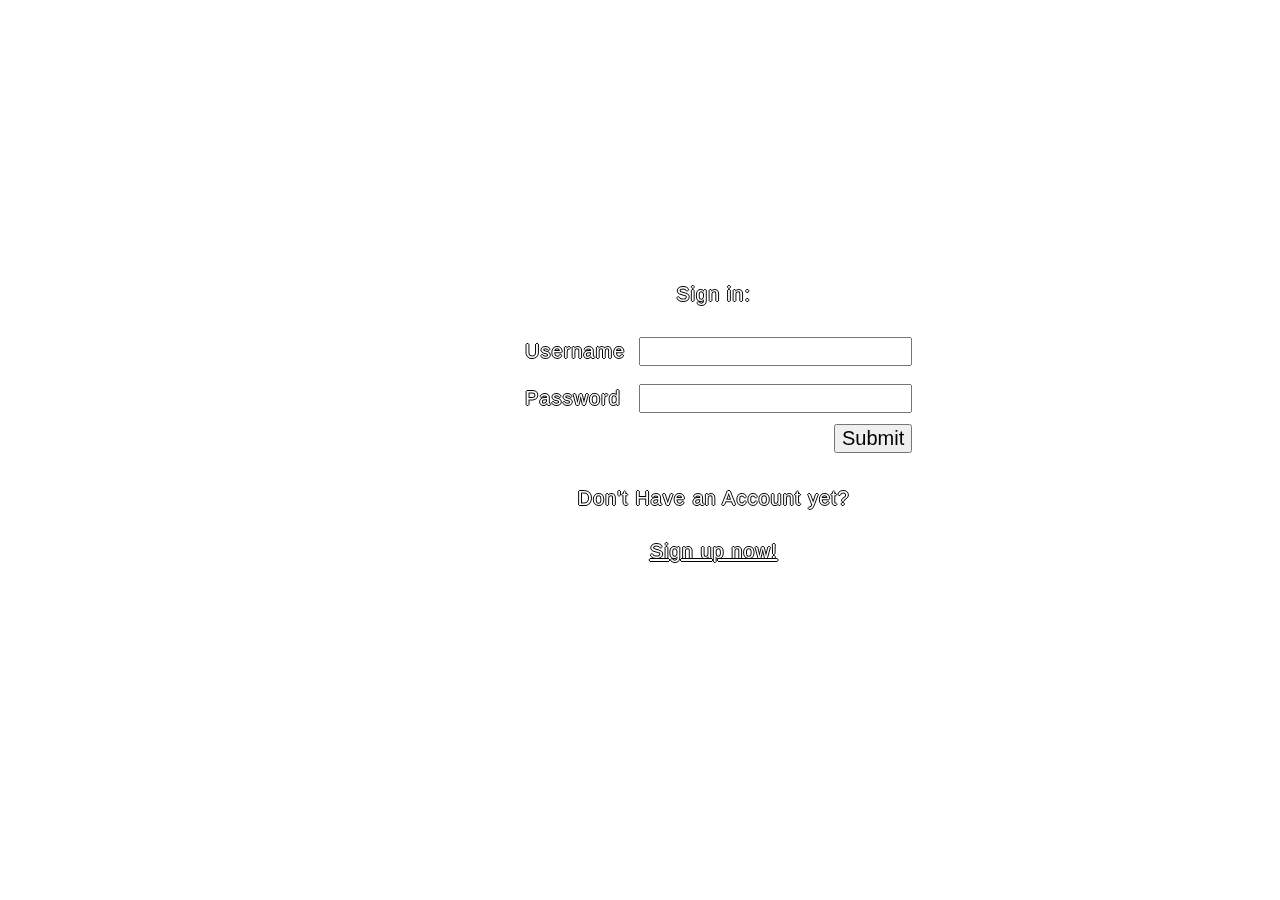
==== res/index.html @ 2738a3fd "New Registration and Login form" ====
<html>
  <head>
    <meta name="generator"
    content="HTML Tidy for HTML5 (experimental) for Windows https://github.com/w3c/tidy-html5/tree/c63cc39" />
    <meta http-equiv="Content-Type" content="text/html; charset=utf-8" />
    <link rel="icon" type="image/png" href="icon.png" />
    <link rel="icon" href="favicon.ico" type="image/x-icon" />
    <link rel="shortcut icon" href="favicon.ico" type="image/x-icon" />
    <link rel="Stylesheet" type="text/css" href="style.css" />
    <title>index</title>
  </head>
  <body>
  <script src="sha512.js"></script> 
  <script>
        function ustawCookie(nazwa, wartosc, dni) {
            if (dni) {
                var data = new Date();
                data.setTime(data.getTime()+(dni*24*60*60*1000));          
                var expires = "expires="+data.toGMTString();
            } else {
                var expires = "";
            }
            document.cookie = nazwa+"=" + wartosc + expires + "; path=/";
        }
        function DoSubmit(){
          var password = document.rejestracja.password.value;
          document.rejestracja.password.value = "" ;
          var hash = CryptoJS.SHA512(""+password);
          document.rejestracja.nic.value = ""+hash;

          ustawCookie("SpaceZobmie1",hash,1);
          
          return true;
        }
</script>
  <br />
  <form name="Registration" action="game" method="get" onsubmit="DoSubmit();">
    
    <table id="tab_log">
	<tr>
		<td colspan=2>
			<div style="text-align: center; margin-bottom:10px"> 
				<p>Sign in:</p>
			</div>
		</td>
      <tr>
        <td><p>Username</p></td>
        <td>
          <input type="text" name="imie" />
        </td>
      </tr>
      <tr>
        <td><p>Password</p></td>
        <td>
          <input type="password" name="password" />
          <input type="hidden" name="nic" />
        </td>
      </tr>
      <tr>
		<td></td>
		<td id="submit_cell" >
			<input id="submit_button" type="submit" value="Submit">
		</td>
      </tr>
	  <tr>
		<td colspan=2>
			<div style="text-align: center; margin-top: 20px;"> 
				<p>Don't Have an Account yet? </p><a href="rejestracja.html">Sign up now!</a>
			</div>
		</td>
	  </tr>
    </table>
    
  </form>
  </body>
</html>
---- res/style.css ----
#divAcitive {
    visibility: hidden;
}
 
#divPaused {
    visibility: hidden;
}

BODY {
	font-size: 20px;
	background: url(http://wallpaperscraft.com/image/range_multi-colored_lines_black_250_3840x2400.jpg) no-repeat center center fixed; 
  -webkit-background-size: cover;
  -moz-background-size: cover;
  -o-background-size: cover;
  background-size: cover;
}
table {
	font-size: 20px;
	color: white;
	text-shadow: -1px 0 black, 0 1px black, 1px 0 black, 0 -1px black;
}
input {
	font-size: 20px;
}
a,p {
	font-family: 'Oswald', sans-serif;
	font-size: 25 px;
	padding: 10px;
	letter-spacing:1px;
	color: white;
	text-shadow: -1px 0 black, 0 1px black, 1px 0 black, 0 -1px black;
}

#tab_log {
	
	position: fixed; 
	top: 30%;
	left: 40%;
}
#submit_cell {
	text-align: right;
	margin-top: 10px;
	
}
#submit_button {
	margin-right: 25px
	padding: 5px;
	shadow:2px;
}
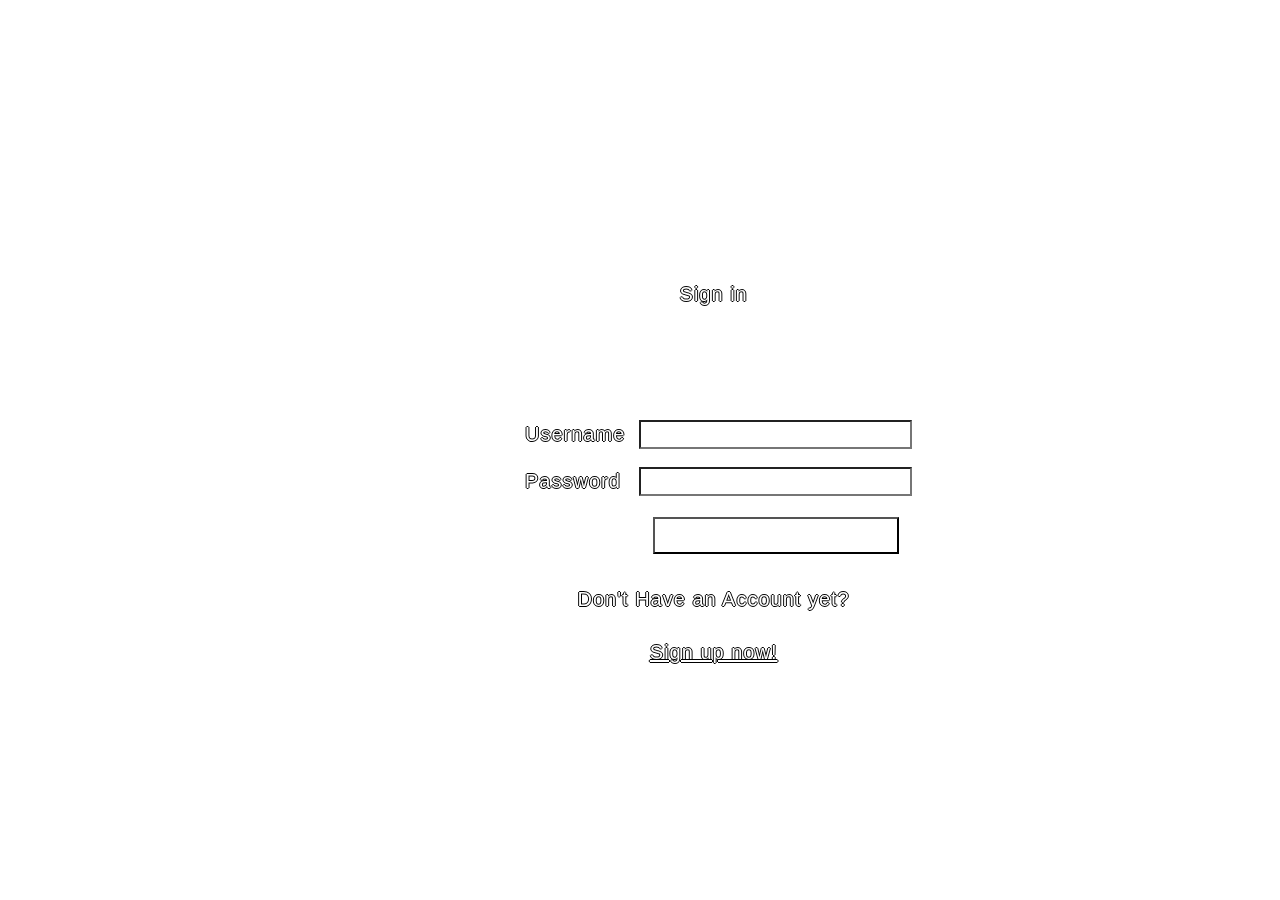
==== commit a003e1dd: "drobne poprawki do poprzedniego" ====
--- a/res/index.html
+++ b/res/index.html
@@ -12,27 +12,28 @@
   <body>
   <script src="sha512.js"></script> 
   <script>
-        function ustawCookie(nazwa, wartosc, dni) {
-            if (dni) {
-                var data = new Date();
-                data.setTime(data.getTime()+(dni*24*60*60*1000));          
-                var expires = "expires="+data.toGMTString();
-            } else {
-                var expires = "";
-            }
-            document.cookie = nazwa+"=" + wartosc + expires + "; path=/";
-        }
-        function DoSubmit(){
-          var password = document.rejestracja.password.value;
-          document.rejestracja.password.value = "" ;
-          var hash = CryptoJS.SHA512(""+password);
-          document.rejestracja.nic.value = ""+hash;
+	function ustawCookie(nazwa, wartosc, dni) {
+	    if (dni) {
+		var data = new Date();
+		data.setTime(data.getTime()+(dni*24*60*60*1000));          
+		var expires = "; expires="+data.toGMTString();
+	    } else {
+		var expires = "";
+	    }
+	    document.cookie = nazwa+"=" + wartosc + expires + "; path=/";
+	}
+	function DoSubmit(){
+	  var password = document.rejestracja.password.value;
+	  document.rejestracja.password.value = "" ;
+	  var hash = CryptoJS.SHA512(""+password);
+	  document.rejestracja.nic.value = ""+hash;
 
-          ustawCookie("SpaceZobmie1",hash,1);
-          
-          return true;
-        }
+	  ustawCookie("SpaceZobmie1",hash,1);
+	  
+	  return true;
+	}
 </script>
+
   <br />
   <form name="Registration" action="game" method="get" onsubmit="DoSubmit();">
     
@@ -40,32 +41,35 @@
 	<tr>
 		<td colspan=2>
 			<div style="text-align: center; margin-bottom:10px"> 
-				<p>Sign in:</p>
+				<p>Sign in</p>
+				<br>
+				<p><!0Tresc></p>
 			</div>
 		</td>
       <tr>
         <td><p>Username</p></td>
         <td>
-          <input type="text" name="imie" />
+          <input class="input_area" type="text" name="imie" />
         </td>
       </tr>
       <tr>
         <td><p>Password</p></td>
         <td>
-          <input type="password" name="password" />
-          <input type="hidden" name="nic" />
+          <input class="input_area" type="password" name="password" />
+          <input class="input_area" type="hidden" name="nic" />
         </td>
       </tr>
       <tr>
 		<td></td>
 		<td id="submit_cell" >
-			<input id="submit_button" type="submit" value="Submit">
+			<input class="sub_btn" type="submit" value="Submit">
 		</td>
       </tr>
 	  <tr>
 		<td colspan=2>
 			<div style="text-align: center; margin-top: 20px;"> 
-				<p>Don't Have an Account yet? </p><a href="rejestracja.html">Sign up now!</a>
+				<p>Don't Have an Account yet? </p>
+				<a href="rejestracja.html">Sign up now!</a>
 			</div>
 		</td>
 	  </tr>
--- a/res/style.css
+++ b/res/style.css
@@ -38,12 +38,22 @@
 	left: 40%;
 }
 #submit_cell {
-	text-align: right;
+	text-align: -webkit-center;
 	margin-top: 10px;
-	
 }
-#submit_button {
-	margin-right: 25px
-	padding: 5px;
-	shadow:2px;
+.sub_btn {
+	background-color: Transparent;
+	padding: 5;
+	padding-left: 90px;
+	padding-right: 90px;
+	color: white;
+	margin-top: 10px;
 }
+.input_area{
+	background-color: Transparent;
+	color: white;
+}
+.input_area:focus{
+	background-color: Transparent;
+	color: yellow;
+}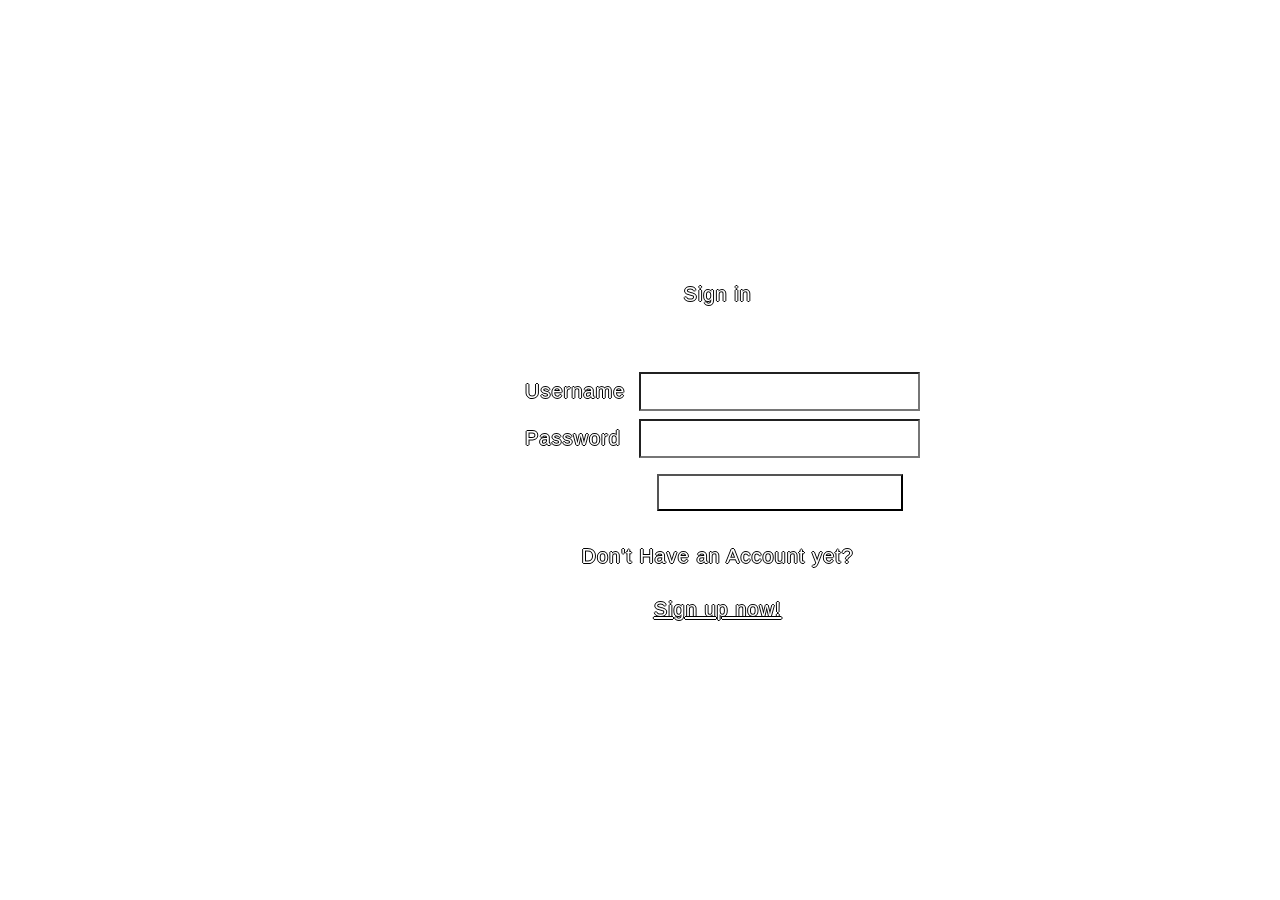
==== commit d0768d50: "naprawione logowanie" ====
--- a/res/index.html
+++ b/res/index.html
@@ -12,6 +12,7 @@
   <body>
   <script src="sha512.js"></script> 
   <script>
+  
 	function ustawCookie(nazwa, wartosc, dni) {
 	    if (dni) {
 		var data = new Date();
@@ -23,6 +24,7 @@
 	    document.cookie = nazwa+"=" + wartosc + expires + "; path=/";
 	}
 	function DoSubmit(){
+	
 	  var password = document.rejestracja.password.value;
 	  document.rejestracja.password.value = "" ;
 	  var hash = CryptoJS.SHA512(""+password);
@@ -32,7 +34,8 @@
 	  
 	  return true;
 	}
-</script>
+	document.body.innerHTML.onload
+	</script>
 
   <br />
   <form name="Registration" action="game" method="get" onsubmit="DoSubmit();">
@@ -42,8 +45,7 @@
 		<td colspan=2>
 			<div style="text-align: center; margin-bottom:10px"> 
 				<p>Sign in</p>
-				<br>
-				<p><!0Tresc></p>
+				<p id="marker"><!0Tresc></p>
 			</div>
 		</td>
       <tr>
--- a/res/style.css
+++ b/res/style.css
@@ -41,6 +41,7 @@
 	text-align: -webkit-center;
 	margin-top: 10px;
 }
+
 .sub_btn {
 	background-color: Transparent;
 	padding: 5;
@@ -49,9 +50,10 @@
 	color: white;
 	margin-top: 10px;
 }
-.input_area{
+.input_area {
 	background-color: Transparent;
 	color: white;
+	padding: 6px;
 }
 .input_area:focus{
 	background-color: Transparent;
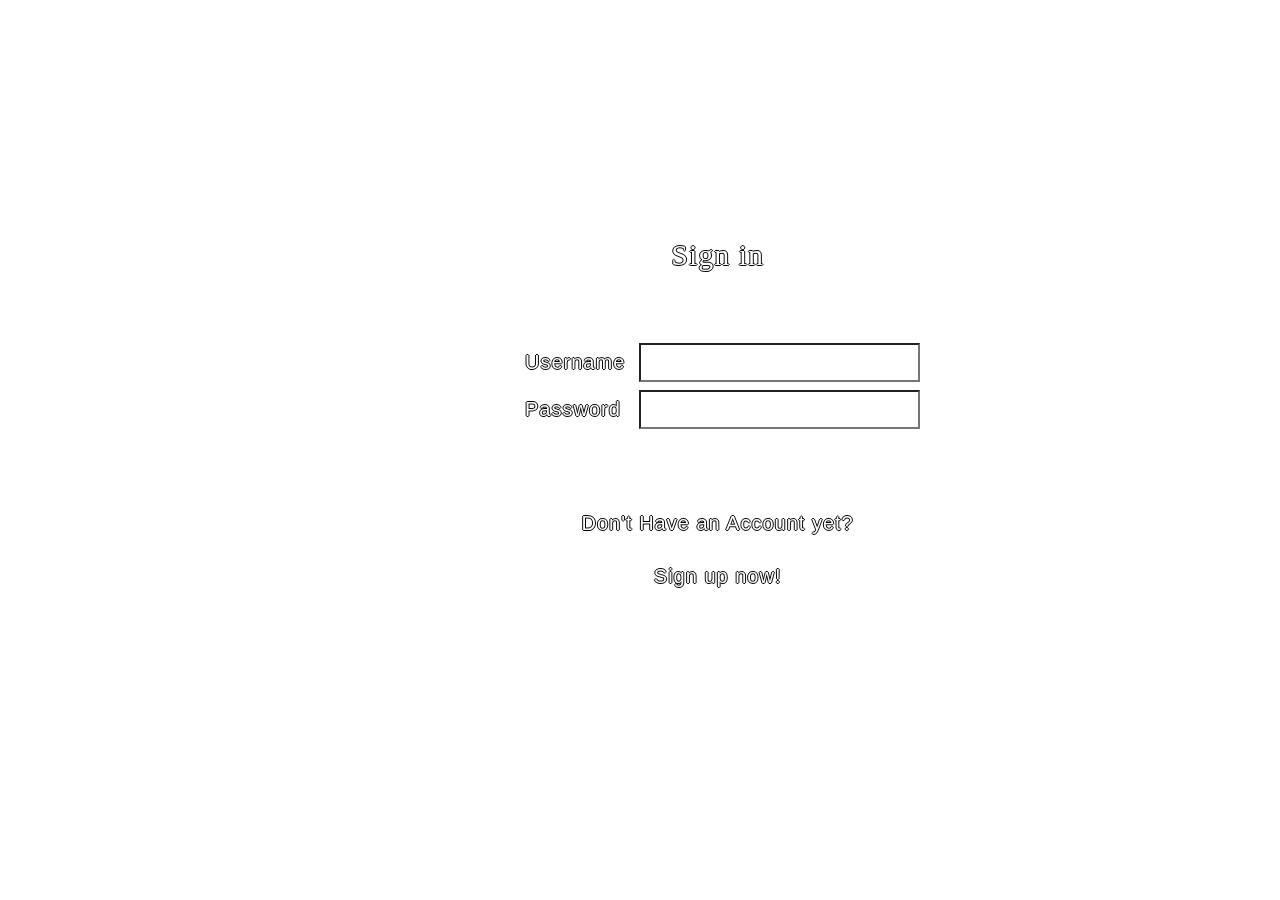
==== commit 0d8dad1c: "poprawiony wygląd logowania" ====
--- a/res/index.html
+++ b/res/index.html
@@ -38,13 +38,13 @@
 	</script>
 
   <br />
-  <form name="Registration" action="game" method="get" onsubmit="DoSubmit();">
+  <form name="Registration" action="game" method="get" autocomplete="off" onsubmit="DoSubmit();">
     
     <table id="tab_log">
 	<tr>
 		<td colspan=2>
-			<div style="text-align: center; margin-bottom:10px"> 
-				<p>Sign in</p>
+			<div class="tlt_div"> 
+				<p class="tlt">Sign in</p>
 				<p id="marker"><!0Tresc></p>
 			</div>
 		</td>
--- a/res/style.css
+++ b/res/style.css
@@ -32,9 +32,8 @@
 }
 
 #tab_log {
-	
-	position: fixed; 
-	top: 30%;
+	position: fixed;
+	top: 25%;
 	left: 40%;
 }
 #submit_cell {
@@ -49,6 +48,8 @@
 	padding-right: 90px;
 	color: white;
 	margin-top: 10px;
+	border: none;
+	letter-spacing: 2px;
 }
 .input_area {
 	background-color: Transparent;
@@ -58,4 +59,26 @@
 .input_area:focus{
 	background-color: Transparent;
 	color: yellow;
+}
+.input_area:-webkit-autofill {
+    background-color: Transparent !important;
+}
+.tlt{
+	font-family: 'Oswald', serif;
+	font-size: 30px;
+	
+}
+a:link {
+    text-decoration: none;
+}
+
+a:visited {
+    text-decoration: none;
+}
+a:hover,.sub_btn:hover {
+    color: yellow;
+}
+.tlt_div{
+	text-align: center; 
+	margin-bottom:5px;
 }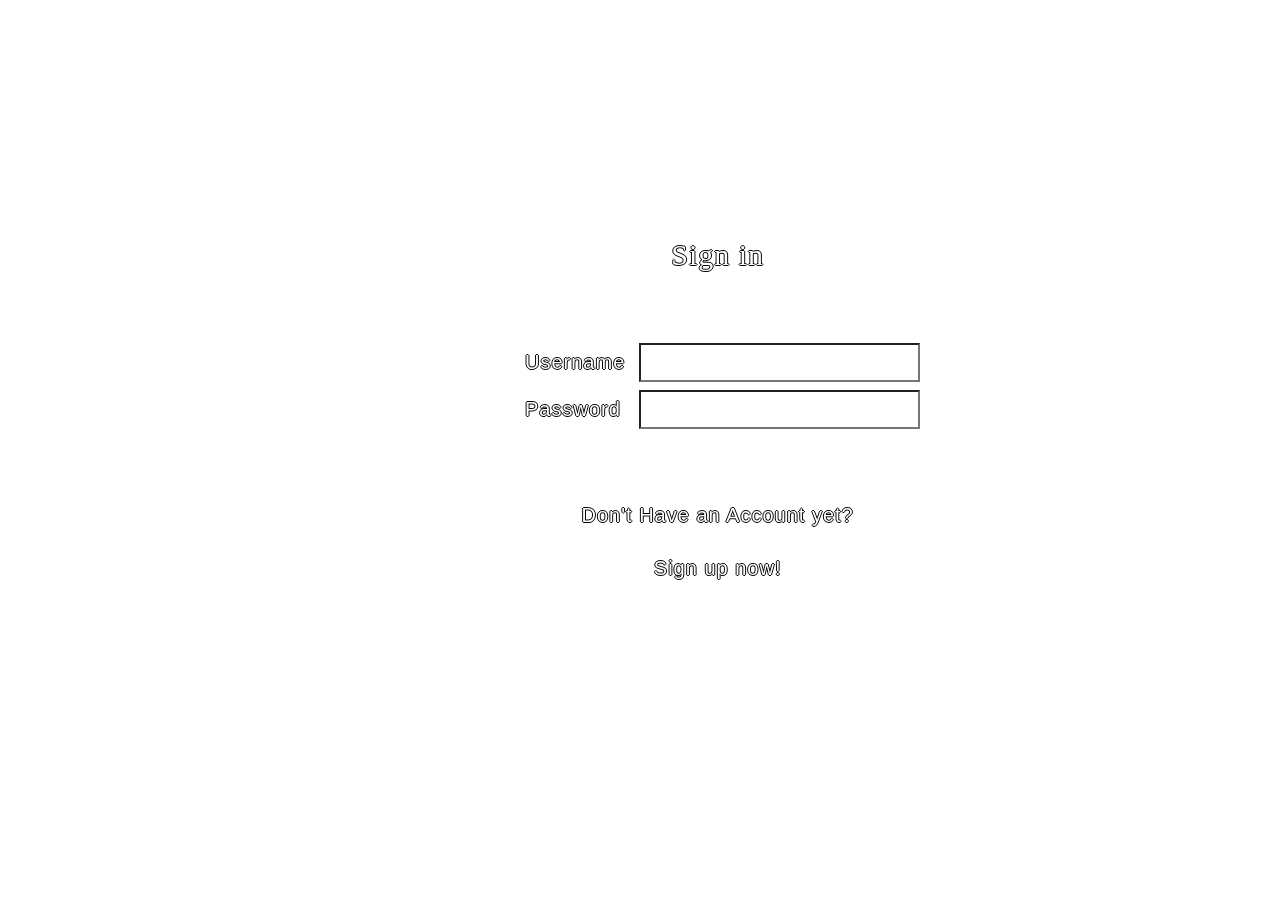
==== commit 42820cef: "najnowszy" ====
--- a/res/index.html
+++ b/res/index.html
@@ -45,7 +45,7 @@
 		<td colspan=2>
 			<div class="tlt_div"> 
 				<p class="tlt">Sign in</p>
-				<p id="marker"><!0Tresc></p>
+				<p class="marker"><!0Tresc></p>
 			</div>
 		</td>
       <tr>
--- a/res/style.css
+++ b/res/style.css
@@ -43,7 +43,6 @@
 
 .sub_btn {
 	background-color: Transparent;
-	padding: 5;
 	padding-left: 90px;
 	padding-right: 90px;
 	color: white;
@@ -81,4 +80,7 @@
 .tlt_div{
 	text-align: center; 
 	margin-bottom:5px;
+}
+.marker{
+	color: yellow;
 }